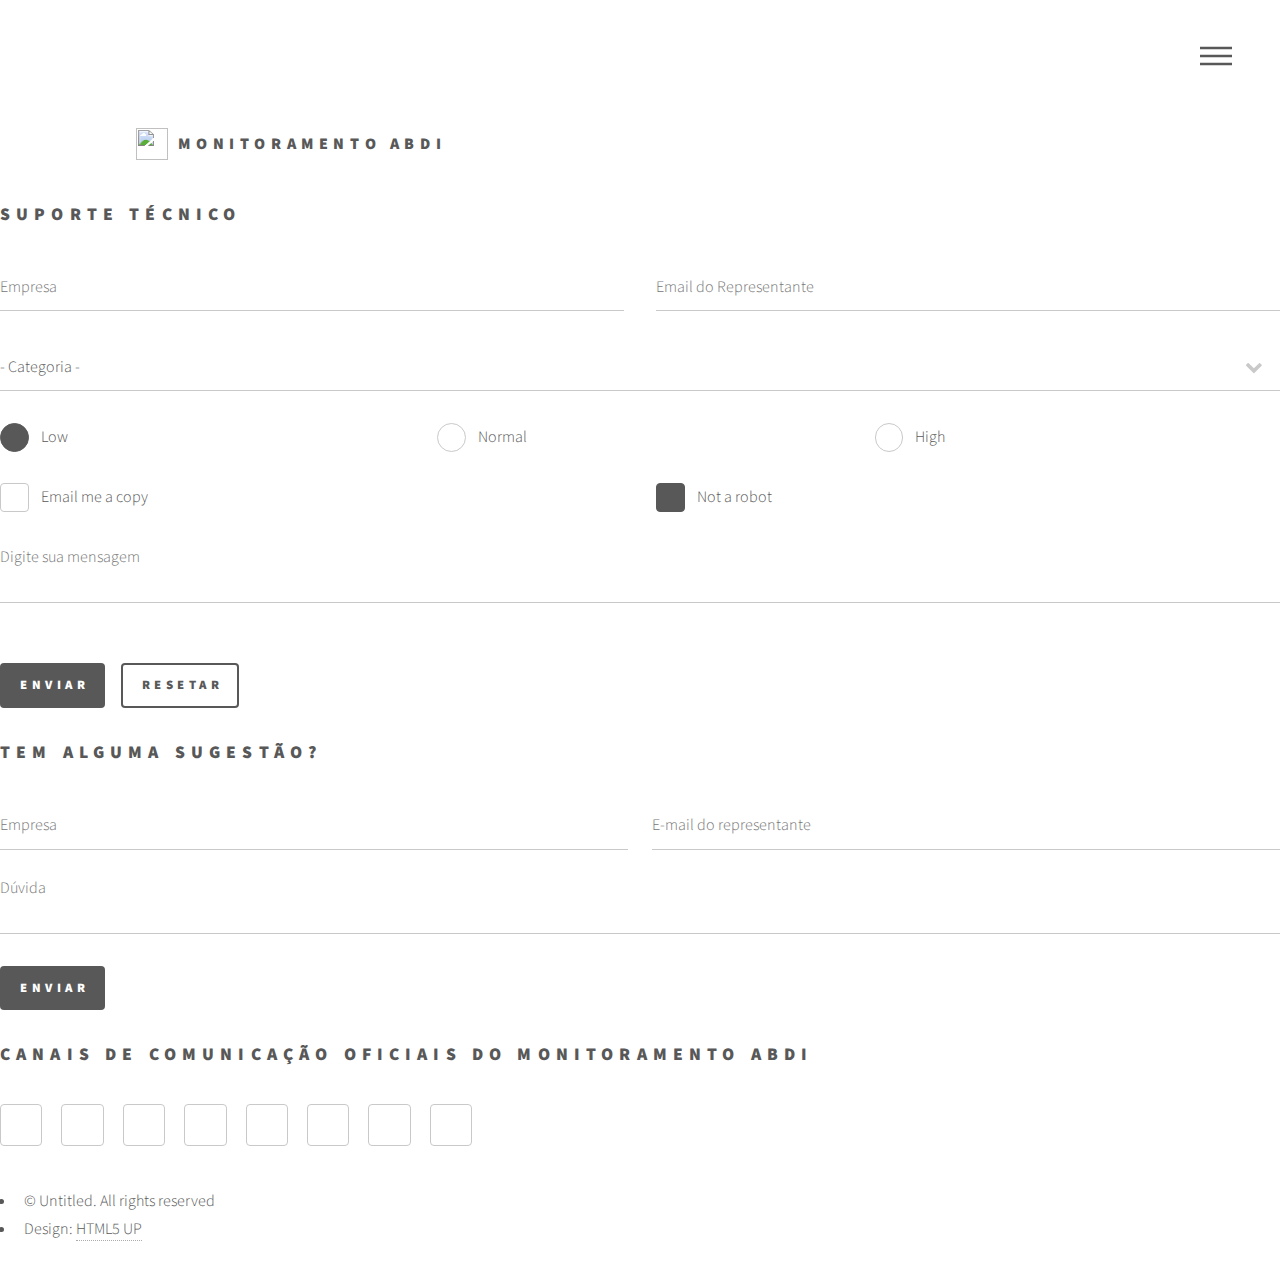
==== suporte.html @ edb5aa7f "att 5?" ====
<!DOCTYPE html>
<html lang="pt-br">

<!--
	Phantom by HTML5 UP
	html5up.net | @ajlkn
	Free for personal and commercial use under the CCA 3.0 license (html5up.net/license)
-->
<html>

<head>
    <title>BTS OI</title>
    <meta charset="utf-8" />
    <meta name="viewport" content="width=device-width, initial-scale=1, user-scalable=no" />
    <link rel="stylesheet" href="assets/css/main.css" />
    <noscript>
        <link rel="stylesheet" href="assets/css/noscript.css"/>
    </noscript>
</head>

<body class="is-preload">
    <!-- Wrapper -->
    <div id="wrapper">

        <!-- Header -->
        <header id="header">
            <div class="inner">

                <!-- Logo -->
                <a href="index.html" class="logo">
                    <span class="symbol"><img src="images\playstore.png" alt="" /></span><span
                        class="title">Monitoramento ABDI</span>
                </a>

                <!-- Nav -->
                <nav>
                    <ul>
                        <li><a href="#menu">Menu</a></li>
                    </ul>
                </nav>

            </div>
        </header>

        <!-- Menu -->
        <nav id="menu">
            <h2>Menu</h2>
            <ul>
                <li><a href="index.html">Home</a></li>
                <li><a href="generic.html">Geral</a></li>
                <li><a href="generic.html">Filtrar</a></li>
                <li><a href="suporte.html">Suporte</a></li>
                <li><a href="elements.html">Sair</a></li>
            </ul>
        </nav>

        <section>
            <h2>Suporte Técnico</h2>
            <form method="post" action="#">
                <div class="row gtr-uniform">
                    <div class="col-6 col-12-xsmall">
                        <input type="text" name="demo-name" id="demo-name" value="" placeholder="Empresa" />
                    </div>
                    <div class="col-6 col-12-xsmall">
                        <input type="email" name="demo-email" id="demo-email" value="" placeholder="Email do Representante" />
                    </div>
                    <div class="col-12">
                        <select name="demo-category" id="demo-category"> <!-- SELECIONAR AS CATEGORIAS -->
                            <option value="">- Categoria -</option>
                            <option value="1">Manufacturing</option>
                            <option value="1">Shipping</option>
                            <option value="1">Administration</option>
                            <option value="1">Human Resources</option>
                        </select>
                    </div>
                    <div class="col-4 col-12-small">
                        <input type="radio" id="demo-priority-low" name="demo-priority" checked>
                        <label for="demo-priority-low">Low</label>
                    </div>
                    <div class="col-4 col-12-small">
                        <input type="radio" id="demo-priority-normal" name="demo-priority">
                        <label for="demo-priority-normal">Normal</label>
                    </div>
                    <div class="col-4 col-12-small">
                        <input type="radio" id="demo-priority-high" name="demo-priority">
                        <label for="demo-priority-high">High</label>
                    </div>
                    <div class="col-6 col-12-small">
                        <input type="checkbox" id="demo-copy" name="demo-copy">
                        <label for="demo-copy">Email me a copy</label>
                    </div>
                    <div class="col-6 col-12-small">
                        <input type="checkbox" id="demo-human" name="demo-human" checked>
                        <label for="demo-human">Not a robot</label>
                    </div>
                    <div class="col-12">
                        <textarea name="demo-message" id="demo-message" placeholder="Digite sua mensagem" rows="6"></textarea>
                        <br>
                    </div>
                    <div class="col-12">
                        <ul class="actions">
                            <li><input type="submit" value="Enviar" class="primary" /></li>
                            <li><input type="reset" value="Resetar" /></li>
                        </ul>
                    </div>
                </div>
            </form>
        </section>

        <section>
            <h2>Tem alguma sugestão?</h2>
            <form method="post" action="#">
                <div class="fields">
                    <div class="field half">
                        <input type="text" name="name" id="name" placeholder="Empresa" />
                    </div>
                    <div class="field half">
                        <input type="email" name="email" id="email" placeholder="E-mail do representante" />
                    </div>
                    <div class="field">
                        <textarea name="message" id="message" placeholder="Dúvida"></textarea>
                    </div>
                </div>
                <ul class="actions">
                    <li><input type="submit" value="Enviar" class="primary" /></li>
                </ul>
            </form>
        </section>
        <section>
            <h2>Canais de comunicação oficiais do Monitoramento ABDI</h2>
            <ul class="icons">
                <li><a href="#" class="icon brands style2 fa-twitter"><span class="label">Twitter</span></a></li>
                <li><a href="#" class="icon brands style2 fa-facebook-f"><span class="label">Facebook</span></a></li>
                <li><a href="#" class="icon brands style2 fa-instagram"><span class="label">Instagram</span></a></li>
                <li><a href="#" class="icon brands style2 fa-dribbble"><span class="label">Dribbble</span></a></li>
                <li><a href="#" class="icon brands style2 fa-github"><span class="label">GitHub</span></a></li>
                <li><a href="#" class="icon brands style2 fa-500px"><span class="label">500px</span></a></li>
                <li><a href="#" class="icon solid style2 fa-phone"><span class="label">Phone</span></a></li>
                <li><a href="#" class="icon solid style2 fa-envelope"><span class="label">Email</span></a></li>
            </ul>
        </section>
        <ul class="copyright">
            <li>&copy; Untitled. All rights reserved</li>
            <li>Design: <a href="http://html5up.net">HTML5 UP</a></li>
        </ul>
    </div>
    </footer>

    <!-- Scripts -->
    <script src="assets/js/jquery.min.js"></script>
    <script src="assets/js/browser.min.js"></script>
    <script src="assets/js/breakpoints.min.js"></script>
    <script src="assets/js/util.js"></script>
    <script src="assets/js/main.js"></script>

</body>

</html>
---- assets/css/main.css ----
@import url(fontawesome-all.min.css);
@import url("https://fonts.googleapis.com/css?family=Source+Sans+Pro:300,700,900");

/*
	Phantom by HTML5 UP
	html5up.net | @ajlkn
	Free for personal and commercial use under the CCA 3.0 license (html5up.net/license)
*/

html, body, div, span, applet, object,
iframe, h1, h2, h3, h4, h5, h6, p, blockquote,
pre, a, abbr, acronym, address, big, cite,
code, del, dfn, em, img, ins, kbd, q, s, samp,
small, strike, strong, sub, sup, tt, var, b,
u, i, center, dl, dt, dd, ol, ul, li, fieldset,
form, label, legend, table, caption, tbody,
tfoot, thead, tr, th, td, article, aside,
canvas, details, embed, figure, figcaption,
footer, header, hgroup, menu, nav, output, ruby,
section, summary, time, mark, audio, video {
	margin: 0;
	padding: 0;
	border: 0;
	font-size: 100%;
	font: inherit;
	vertical-align: baseline;}

article, aside, details, figcaption, figure,
footer, header, hgroup, menu, nav, section {
	display: block;}

body {
	line-height: 1;
}

ol, ul {
	list-style: none;
}

blockquote, q {
	quotes: none;
}

	blockquote:before, blockquote:after, q:before, q:after {
		content: '';
		content: none;
	}

table {
	border-collapse: collapse;
	border-spacing: 0;
}

body {
	-webkit-text-size-adjust: none;
}

mark {
	background-color: transparent;
	color: inherit;
}

input::-moz-focus-inner {
	border: 0;
	padding: 0;
}

input, select, textarea {
	-moz-appearance: none;
	-webkit-appearance: none;
	-ms-appearance: none;
	appearance: none;
}

/* Basic */

	@-ms-viewport {
		width: device-width;
	}

	body {
		-ms-overflow-style: scrollbar;
	}

	@media screen and (max-width: 480px) {

		html, body {
			min-width: 320px;
		}

	}

	html {
		box-sizing: border-box;
	}

	*, *:before, *:after {
		box-sizing: inherit;
	}

	body {
		background: #ffffff;
	}

		body.is-preload *, body.is-preload *:before, body.is-preload *:after {
			-moz-animation: none !important;
			-webkit-animation: none !important;
			-ms-animation: none !important;
			animation: none !important;
			-moz-transition: none !important;
			-webkit-transition: none !important;
			-ms-transition: none !important;
			transition: none !important;
		}

/* Type */

	body, input, select, textarea {
		color: #585858;
		font-family: "Source Sans Pro", Helvetica, sans-serif;
		font-size: 16pt;
		font-weight: 300;
		line-height: 1.75;
	}

		@media screen and (max-width: 1680px) {

			body, input, select, textarea {
				font-size: 14pt;
			}

		}

		@media screen and (max-width: 1280px) {

			body, input, select, textarea {
				font-size: 12pt;
			}

		}

	a {
		-moz-transition: border-bottom-color 0.2s ease, color 0.2s ease;
		-webkit-transition: border-bottom-color 0.2s ease, color 0.2s ease;
		-ms-transition: border-bottom-color 0.2s ease, color 0.2s ease;
		transition: border-bottom-color 0.2s ease, color 0.2s ease;
		text-decoration: none;
		color: #585858;
		border-bottom: dotted 1px rgba(88, 88, 88, 0.5);
	}

		a:hover {
			border-bottom-color: transparent;
			color: #f2849e !important;
		}

	strong, b {
		font-weight: 900;
	}

	em, i {
		font-style: italic;
	}

	p {
		margin: 0 0 2em 0;
	}

	h1 {
		font-size: 2.75em;
		font-weight: 700;
		line-height: 1.3;
		margin: 0 0 1em 0;
		letter-spacing: -0.035em;
	}

		h1 a {
			color: inherit;
		}

		@media screen and (max-width: 736px) {

			h1 {
				font-size: 2em;
				margin: 0 0 1em 0;
			}

		}

		@media screen and (max-width: 360px) {

			h1 {
				font-size: 1.75em;
			}

		}

	h2, h3, h4, h5, h6 {
		font-weight: 900;
		line-height: 1.5;
		margin: 0 0 2em 0;
		text-transform: uppercase;
		letter-spacing: 0.35em;
	}

		h2 a, h3 a, h4 a, h5 a, h6 a {
			color: inherit;
		}

	h2 {
		font-size: 1.1em;
	}

	h3 {
		font-size: 1em;
	}

	h4 {
		font-size: 0.8em;
	}

	h5 {
		font-size: 0.8em;
	}

	h6 {
		font-size: 0.8em;
	}

	@media screen and (max-width: 980px) {

		h1 br, h2 br, h3 br, h4 br, h5 br, h6 br {
			display: none;
		}

	}

	@media screen and (max-width: 736px) {

		h2 {
			font-size: 1em;
		}

		h3 {
			font-size: 0.8em;
		}

	}

	sub {
		font-size: 0.8em;
		position: relative;
		top: 0.5em;
	}

	sup {
		font-size: 0.8em;
		position: relative;
		top: -0.5em;
	}

	blockquote {
		border-left: solid 4px #c9c9c9;
		font-style: italic;
		margin: 0 0 2em 0;
		padding: 0.5em 0 0.5em 2em;
	}

	code {
		background: rgba(144, 144, 144, 0.075);
		border-radius: 4px;
		border: solid 1px #c9c9c9;
		font-family: "Courier New", monospace;
		font-size: 0.9em;
		margin: 0 0.25em;
		padding: 0.25em 0.65em;
	}

	pre {
		-webkit-overflow-scrolling: touch;
		font-family: "Courier New", monospace;
		font-size: 0.9em;
		margin: 0 0 2em 0;
	}

		pre code {
			display: block;
			line-height: 1.75;
			padding: 1em 1.5em;
			overflow-x: auto;
		}

	hr {
		border: 0;
		border-bottom: solid 1px #c9c9c9;
		margin: 2em 0;
	}

		hr.major {
			margin: 3em 0;
		}

	.align-left {
		text-align: left;
	}

	.align-center {
		text-align: center;
	}

	.align-right {
		text-align: right;
	}

/* Row */

	.row {
		display: flex;
		flex-wrap: wrap;
		box-sizing: border-box;
		align-items: stretch;
	}

		.row > * {
			box-sizing: border-box;
		}

		.row.gtr-uniform > * > :last-child {
			margin-bottom: 0;
		}

		.row.aln-left {
			justify-content: flex-start;
		}

		.row.aln-center {
			justify-content: center;
		}

		.row.aln-right {
			justify-content: flex-end;
		}

		.row.aln-top {
			align-items: flex-start;
		}

		.row.aln-middle {
			align-items: center;
		}

		.row.aln-bottom {
			align-items: flex-end;
		}

		.row > .imp {
			order: -1;
		}

		.row > .col-1 {
			width: 8.33333%;
		}

		.row > .off-1 {
			margin-left: 8.33333%;
		}

		.row > .col-2 {
			width: 16.66667%;
		}

		.row > .off-2 {
			margin-left: 16.66667%;
		}

		.row > .col-3 {
			width: 25%;
		}

		.row > .off-3 {
			margin-left: 25%;
		}

		.row > .col-4 {
			width: 33.33333%;
		}

		.row > .off-4 {
			margin-left: 33.33333%;
		}

		.row > .col-5 {
			width: 41.66667%;
		}

		.row > .off-5 {
			margin-left: 41.66667%;
		}

		.row > .col-6 {
			width: 50%;
		}

		.row > .off-6 {
			margin-left: 50%;
		}

		.row > .col-7 {
			width: 58.33333%;
		}

		.row > .off-7 {
			margin-left: 58.33333%;
		}

		.row > .col-8 {
			width: 66.66667%;
		}

		.row > .off-8 {
			margin-left: 66.66667%;
		}

		.row > .col-9 {
			width: 75%;
		}

		.row > .off-9 {
			margin-left: 75%;
		}

		.row > .col-10 {
			width: 83.33333%;
		}

		.row > .off-10 {
			margin-left: 83.33333%;
		}

		.row > .col-11 {
			width: 91.66667%;
		}

		.row > .off-11 {
			margin-left: 91.66667%;
		}

		.row > .col-12 {
			width: 100%;
		}

		.row > .off-12 {
			margin-left: 100%;
		}

		.row.gtr-0 {
			margin-top: 0;
			margin-left: 0em;
		}

			.row.gtr-0 > * {
				padding: 0 0 0 0em;
			}

			.row.gtr-0.gtr-uniform {
				margin-top: 0em;
			}

				.row.gtr-0.gtr-uniform > * {
					padding-top: 0em;
				}

		.row.gtr-25 {
			margin-top: 0;
			margin-left: -0.5em;
		}

			.row.gtr-25 > * {
				padding: 0 0 0 0.5em;
			}

			.row.gtr-25.gtr-uniform {
				margin-top: -0.5em;
			}

				.row.gtr-25.gtr-uniform > * {
					padding-top: 0.5em;
				}

		.row.gtr-50 {
			margin-top: 0;
			margin-left: -1em;
		}

			.row.gtr-50 > * {
				padding: 0 0 0 1em;
			}

			.row.gtr-50.gtr-uniform {
				margin-top: -1em;
			}

				.row.gtr-50.gtr-uniform > * {
					padding-top: 1em;
				}

		.row {
			margin-top: 0;
			margin-left: -2em;
		}

			.row > * {
				padding: 0 0 0 2em;
			}

			.row.gtr-uniform {
				margin-top: -2em;
			}

				.row.gtr-uniform > * {
					padding-top: 2em;
				}

		.row.gtr-150 {
			margin-top: 0;
			margin-left: -3em;
		}

			.row.gtr-150 > * {
				padding: 0 0 0 3em;
			}

			.row.gtr-150.gtr-uniform {
				margin-top: -3em;
			}

				.row.gtr-150.gtr-uniform > * {
					padding-top: 3em;
				}

		.row.gtr-200 {
			margin-top: 0;
			margin-left: -4em;
		}

			.row.gtr-200 > * {
				padding: 0 0 0 4em;
			}

			.row.gtr-200.gtr-uniform {
				margin-top: -4em;
			}

				.row.gtr-200.gtr-uniform > * {
					padding-top: 4em;
				}

		@media screen and (max-width: 1680px) {

			.row {
				display: flex;
				flex-wrap: wrap;
				box-sizing: border-box;
				align-items: stretch;
			}

				.row > * {
					box-sizing: border-box;
				}

				.row.gtr-uniform > * > :last-child {
					margin-bottom: 0;
				}

				.row.aln-left {
					justify-content: flex-start;
				}

				.row.aln-center {
					justify-content: center;
				}

				.row.aln-right {
					justify-content: flex-end;
				}

				.row.aln-top {
					align-items: flex-start;
				}

				.row.aln-middle {
					align-items: center;
				}

				.row.aln-bottom {
					align-items: flex-end;
				}

				.row > .imp-xlarge {
					order: -1;
				}

				.row > .col-1-xlarge {
					width: 8.33333%;
				}

				.row > .off-1-xlarge {
					margin-left: 8.33333%;
				}

				.row > .col-2-xlarge {
					width: 16.66667%;
				}

				.row > .off-2-xlarge {
					margin-left: 16.66667%;
				}

				.row > .col-3-xlarge {
					width: 25%;
				}

				.row > .off-3-xlarge {
					margin-left: 25%;
				}

				.row > .col-4-xlarge {
					width: 33.33333%;
				}

				.row > .off-4-xlarge {
					margin-left: 33.33333%;
				}

				.row > .col-5-xlarge {
					width: 41.66667%;
				}

				.row > .off-5-xlarge {
					margin-left: 41.66667%;
				}

				.row > .col-6-xlarge {
					width: 50%;
				}

				.row > .off-6-xlarge {
					margin-left: 50%;
				}

				.row > .col-7-xlarge {
					width: 58.33333%;
				}

				.row > .off-7-xlarge {
					margin-left: 58.33333%;
				}

				.row > .col-8-xlarge {
					width: 66.66667%;
				}

				.row > .off-8-xlarge {
					margin-left: 66.66667%;
				}

				.row > .col-9-xlarge {
					width: 75%;
				}

				.row > .off-9-xlarge {
					margin-left: 75%;
				}

				.row > .col-10-xlarge {
					width: 83.33333%;
				}

				.row > .off-10-xlarge {
					margin-left: 83.33333%;
				}

				.row > .col-11-xlarge {
					width: 91.66667%;
				}

				.row > .off-11-xlarge {
					margin-left: 91.66667%;
				}

				.row > .col-12-xlarge {
					width: 100%;
				}

				.row > .off-12-xlarge {
					margin-left: 100%;
				}

				.row.gtr-0 {
					margin-top: 0;
					margin-left: 0em;
				}

					.row.gtr-0 > * {
						padding: 0 0 0 0em;
					}

					.row.gtr-0.gtr-uniform {
						margin-top: 0em;
					}

						.row.gtr-0.gtr-uniform > * {
							padding-top: 0em;
						}

				.row.gtr-25 {
					margin-top: 0;
					margin-left: -0.5em;
				}

					.row.gtr-25 > * {
						padding: 0 0 0 0.5em;
					}

					.row.gtr-25.gtr-uniform {
						margin-top: -0.5em;
					}

						.row.gtr-25.gtr-uniform > * {
							padding-top: 0.5em;
						}

				.row.gtr-50 {
					margin-top: 0;
					margin-left: -1em;
				}

					.row.gtr-50 > * {
						padding: 0 0 0 1em;
					}

					.row.gtr-50.gtr-uniform {
						margin-top: -1em;
					}

						.row.gtr-50.gtr-uniform > * {
							padding-top: 1em;
						}

				.row {
					margin-top: 0;
					margin-left: -2em;
				}

					.row > * {
						padding: 0 0 0 2em;
					}

					.row.gtr-uniform {
						margin-top: -2em;
					}

						.row.gtr-uniform > * {
							padding-top: 2em;
						}

				.row.gtr-150 {
					margin-top: 0;
					margin-left: -3em;
				}

					.row.gtr-150 > * {
						padding: 0 0 0 3em;
					}

					.row.gtr-150.gtr-uniform {
						margin-top: -3em;
					}

						.row.gtr-150.gtr-uniform > * {
							padding-top: 3em;
						}

				.row.gtr-200 {
					margin-top: 0;
					margin-left: -4em;
				}

					.row.gtr-200 > * {
						padding: 0 0 0 4em;
					}

					.row.gtr-200.gtr-uniform {
						margin-top: -4em;
					}

						.row.gtr-200.gtr-uniform > * {
							padding-top: 4em;
						}

		}

		@media screen and (max-width: 1280px) {

			.row {
				display: flex;
				flex-wrap: wrap;
				box-sizing: border-box;
				align-items: stretch;
			}

				.row > * {
					box-sizing: border-box;
				}

				.row.gtr-uniform > * > :last-child {
					margin-bottom: 0;
				}

				.row.aln-left {
					justify-content: flex-start;
				}

				.row.aln-center {
					justify-content: center;
				}

				.row.aln-right {
					justify-content: flex-end;
				}

				.row.aln-top {
					align-items: flex-start;
				}

				.row.aln-middle {
					align-items: center;
				}

				.row.aln-bottom {
					align-items: flex-end;
				}

				.row > .imp-large {
					order: -1;
				}

				.row > .col-1-large {
					width: 8.33333%;
				}

				.row > .off-1-large {
					margin-left: 8.33333%;
				}

				.row > .col-2-large {
					width: 16.66667%;
				}

				.row > .off-2-large {
					margin-left: 16.66667%;
				}

				.row > .col-3-large {
					width: 25%;
				}

				.row > .off-3-large {
					margin-left: 25%;
				}

				.row > .col-4-large {
					width: 33.33333%;
				}

				.row > .off-4-large {
					margin-left: 33.33333%;
				}

				.row > .col-5-large {
					width: 41.66667%;
				}

				.row > .off-5-large {
					margin-left: 41.66667%;
				}

				.row > .col-6-large {
					width: 50%;
				}

				.row > .off-6-large {
					margin-left: 50%;
				}

				.row > .col-7-large {
					width: 58.33333%;
				}

				.row > .off-7-large {
					margin-left: 58.33333%;
				}

				.row > .col-8-large {
					width: 66.66667%;
				}

				.row > .off-8-large {
					margin-left: 66.66667%;
				}

				.row > .col-9-large {
					width: 75%;
				}

				.row > .off-9-large {
					margin-left: 75%;
				}

				.row > .col-10-large {
					width: 83.33333%;
				}

				.row > .off-10-large {
					margin-left: 83.33333%;
				}

				.row > .col-11-large {
					width: 91.66667%;
				}

				.row > .off-11-large {
					margin-left: 91.66667%;
				}

				.row > .col-12-large {
					width: 100%;
				}

				.row > .off-12-large {
					margin-left: 100%;
				}

				.row.gtr-0 {
					margin-top: 0;
					margin-left: 0em;
				}

					.row.gtr-0 > * {
						padding: 0 0 0 0em;
					}

					.row.gtr-0.gtr-uniform {
						margin-top: 0em;
					}

						.row.gtr-0.gtr-uniform > * {
							padding-top: 0em;
						}

				.row.gtr-25 {
					margin-top: 0;
					margin-left: -0.5em;
				}

					.row.gtr-25 > * {
						padding: 0 0 0 0.5em;
					}

					.row.gtr-25.gtr-uniform {
						margin-top: -0.5em;
					}

						.row.gtr-25.gtr-uniform > * {
							padding-top: 0.5em;
						}

				.row.gtr-50 {
					margin-top: 0;
					margin-left: -1em;
				}

					.row.gtr-50 > * {
						padding: 0 0 0 1em;
					}

					.row.gtr-50.gtr-uniform {
						margin-top: -1em;
					}

						.row.gtr-50.gtr-uniform > * {
							padding-top: 1em;
						}

				.row {
					margin-top: 0;
					margin-left: -2em;
				}

					.row > * {
						padding: 0 0 0 2em;
					}

					.row.gtr-uniform {
						margin-top: -2em;
					}

						.row.gtr-uniform > * {
							padding-top: 2em;
						}

				.row.gtr-150 {
					margin-top: 0;
					margin-left: -3em;
				}

					.row.gtr-150 > * {
						padding: 0 0 0 3em;
					}

					.row.gtr-150.gtr-uniform {
						margin-top: -3em;
					}

						.row.gtr-150.gtr-uniform > * {
							padding-top: 3em;
						}

				.row.gtr-200 {
					margin-top: 0;
					margin-left: -4em;
				}

					.row.gtr-200 > * {
						padding: 0 0 0 4em;
					}

					.row.gtr-200.gtr-uniform {
						margin-top: -4em;
					}

						.row.gtr-200.gtr-uniform > * {
							padding-top: 4em;
						}

		}

		@media screen and (max-width: 980px) {

			.row {
				display: flex;
				flex-wrap: wrap;
				box-sizing: border-box;
				align-items: stretch;
			}

				.row > * {
					box-sizing: border-box;
				}

				.row.gtr-uniform > * > :last-child {
					margin-bottom: 0;
				}

				.row.aln-left {
					justify-content: flex-start;
				}

				.row.aln-center {
					justify-content: center;
				}

				.row.aln-right {
					justify-content: flex-end;
				}

				.row.aln-top {
					align-items: flex-start;
				}

				.row.aln-middle {
					align-items: center;
				}

				.row.aln-bottom {
					align-items: flex-end;
				}

				.row > .imp-medium {
					order: -1;
				}

				.row > .col-1-medium {
					width: 8.33333%;
				}

				.row > .off-1-medium {
					margin-left: 8.33333%;
				}

				.row > .col-2-medium {
					width: 16.66667%;
				}

				.row > .off-2-medium {
					margin-left: 16.66667%;
				}

				.row > .col-3-medium {
					width: 25%;
				}

				.row > .off-3-medium {
					margin-left: 25%;
				}

				.row > .col-4-medium {
					width: 33.33333%;
				}

				.row > .off-4-medium {
					margin-left: 33.33333%;
				}

				.row > .col-5-medium {
					width: 41.66667%;
				}

				.row > .off-5-medium {
					margin-left: 41.66667%;
				}

				.row > .col-6-medium {
					width: 50%;
				}

				.row > .off-6-medium {
					margin-left: 50%;
				}

				.row > .col-7-medium {
					width: 58.33333%;
				}

				.row > .off-7-medium {
					margin-left: 58.33333%;
				}

				.row > .col-8-medium {
					width: 66.66667%;
				}

				.row > .off-8-medium {
					margin-left: 66.66667%;
				}

				.row > .col-9-medium {
					width: 75%;
				}

				.row > .off-9-medium {
					margin-left: 75%;
				}

				.row > .col-10-medium {
					width: 83.33333%;
				}

				.row > .off-10-medium {
					margin-left: 83.33333%;
				}

				.row > .col-11-medium {
					width: 91.66667%;
				}

				.row > .off-11-medium {
					margin-left: 91.66667%;
				}

				.row > .col-12-medium {
					width: 100%;
				}

				.row > .off-12-medium {
					margin-left: 100%;
				}

				.row.gtr-0 {
					margin-top: 0;
					margin-left: 0em;
				}

					.row.gtr-0 > * {
						padding: 0 0 0 0em;
					}

					.row.gtr-0.gtr-uniform {
						margin-top: 0em;
					}

						.row.gtr-0.gtr-uniform > * {
							padding-top: 0em;
						}

				.row.gtr-25 {
					margin-top: 0;
					margin-left: -0.375em;
				}

					.row.gtr-25 > * {
						padding: 0 0 0 0.375em;
					}

					.row.gtr-25.gtr-uniform {
						margin-top: -0.375em;
					}

						.row.gtr-25.gtr-uniform > * {
							padding-top: 0.375em;
						}

				.row.gtr-50 {
					margin-top: 0;
					margin-left: -0.75em;
				}

					.row.gtr-50 > * {
						padding: 0 0 0 0.75em;
					}

					.row.gtr-50.gtr-uniform {
						margin-top: -0.75em;
					}

						.row.gtr-50.gtr-uniform > * {
							padding-top: 0.75em;
						}

				.row {
					margin-top: 0;
					margin-left: -1.5em;
				}

					.row > * {
						padding: 0 0 0 1.5em;
					}

					.row.gtr-uniform {
						margin-top: -1.5em;
					}

						.row.gtr-uniform > * {
							padding-top: 1.5em;
						}

				.row.gtr-150 {
					margin-top: 0;
					margin-left: -2.25em;
				}

					.row.gtr-150 > * {
						padding: 0 0 0 2.25em;
					}

					.row.gtr-150.gtr-uniform {
						margin-top: -2.25em;
					}

						.row.gtr-150.gtr-uniform > * {
							padding-top: 2.25em;
						}

				.row.gtr-200 {
					margin-top: 0;
					margin-left: -3em;
				}

					.row.gtr-200 > * {
						padding: 0 0 0 3em;
					}

					.row.gtr-200.gtr-uniform {
						margin-top: -3em;
					}

						.row.gtr-200.gtr-uniform > * {
							padding-top: 3em;
						}

		}

		@media screen and (max-width: 736px) {

			.row {
				display: flex;
				flex-wrap: wrap;
				box-sizing: border-box;
				align-items: stretch;
			}

				.row > * {
					box-sizing: border-box;
				}

				.row.gtr-uniform > * > :last-child {
					margin-bottom: 0;
				}

				.row.aln-left {
					justify-content: flex-start;
				}

				.row.aln-center {
					justify-content: center;
				}

				.row.aln-right {
					justify-content: flex-end;
				}

				.row.aln-top {
					align-items: flex-start;
				}

				.row.aln-middle {
					align-items: center;
				}

				.row.aln-bottom {
					align-items: flex-end;
				}

				.row > .imp-small {
					order: -1;
				}

				.row > .col-1-small {
					width: 8.33333%;
				}

				.row > .off-1-small {
					margin-left: 8.33333%;
				}

				.row > .col-2-small {
					width: 16.66667%;
				}

				.row > .off-2-small {
					margin-left: 16.66667%;
				}

				.row > .col-3-small {
					width: 25%;
				}

				.row > .off-3-small {
					margin-left: 25%;
				}

				.row > .col-4-small {
					width: 33.33333%;
				}

				.row > .off-4-small {
					margin-left: 33.33333%;
				}

				.row > .col-5-small {
					width: 41.66667%;
				}

				.row > .off-5-small {
					margin-left: 41.66667%;
				}

				.row > .col-6-small {
					width: 50%;
				}

				.row > .off-6-small {
					margin-left: 50%;
				}

				.row > .col-7-small {
					width: 58.33333%;
				}

				.row > .off-7-small {
					margin-left: 58.33333%;
				}

				.row > .col-8-small {
					width: 66.66667%;
				}

				.row > .off-8-small {
					margin-left: 66.66667%;
				}

				.row > .col-9-small {
					width: 75%;
				}

				.row > .off-9-small {
					margin-left: 75%;
				}

				.row > .col-10-small {
					width: 83.33333%;
				}

				.row > .off-10-small {
					margin-left: 83.33333%;
				}

				.row > .col-11-small {
					width: 91.66667%;
				}

				.row > .off-11-small {
					margin-left: 91.66667%;
				}

				.row > .col-12-small {
					width: 100%;
				}

				.row > .off-12-small {
					margin-left: 100%;
				}

				.row.gtr-0 {
					margin-top: 0;
					margin-left: 0em;
				}

					.row.gtr-0 > * {
						padding: 0 0 0 0em;
					}

					.row.gtr-0.gtr-uniform {
						margin-top: 0em;
					}

						.row.gtr-0.gtr-uniform > * {
							padding-top: 0em;
						}

				.row.gtr-25 {
					margin-top: 0;
					margin-left: -0.25em;
				}

					.row.gtr-25 > * {
						padding: 0 0 0 0.25em;
					}

					.row.gtr-25.gtr-uniform {
						margin-top: -0.25em;
					}

						.row.gtr-25.gtr-uniform > * {
							padding-top: 0.25em;
						}

				.row.gtr-50 {
					margin-top: 0;
					margin-left: -0.5em;
				}

					.row.gtr-50 > * {
						padding: 0 0 0 0.5em;
					}

					.row.gtr-50.gtr-uniform {
						margin-top: -0.5em;
					}

						.row.gtr-50.gtr-uniform > * {
							padding-top: 0.5em;
						}

				.row {
					margin-top: 0;
					margin-left: -1em;
				}

					.row > * {
						padding: 0 0 0 1em;
					}

					.row.gtr-uniform {
						margin-top: -1em;
					}

						.row.gtr-uniform > * {
							padding-top: 1em;
						}

				.row.gtr-150 {
					margin-top: 0;
					margin-left: -1.5em;
				}

					.row.gtr-150 > * {
						padding: 0 0 0 1.5em;
					}

					.row.gtr-150.gtr-uniform {
						margin-top: -1.5em;
					}

						.row.gtr-150.gtr-uniform > * {
							padding-top: 1.5em;
						}

				.row.gtr-200 {
					margin-top: 0;
					margin-left: -2em;
				}

					.row.gtr-200 > * {
						padding: 0 0 0 2em;
					}

					.row.gtr-200.gtr-uniform {
						margin-top: -2em;
					}

						.row.gtr-200.gtr-uniform > * {
							padding-top: 2em;
						}

		}

		@media screen and (max-width: 480px) {

			.row {
				display: flex;
				flex-wrap: wrap;
				box-sizing: border-box;
				align-items: stretch;
			}

				.row > * {
					box-sizing: border-box;
				}

				.row.gtr-uniform > * > :last-child {
					margin-bottom: 0;
				}

				.row.aln-left {
					justify-content: flex-start;
				}

				.row.aln-center {
					justify-content: center;
				}

				.row.aln-right {
					justify-content: flex-end;
				}

				.row.aln-top {
					align-items: flex-start;
				}

				.row.aln-middle {
					align-items: center;
				}

				.row.aln-bottom {
					align-items: flex-end;
				}

				.row > .imp-xsmall {
					order: -1;
				}

				.row > .col-1-xsmall {
					width: 8.33333%;
				}

				.row > .off-1-xsmall {
					margin-left: 8.33333%;
				}

				.row > .col-2-xsmall {
					width: 16.66667%;
				}

				.row > .off-2-xsmall {
					margin-left: 16.66667%;
				}

				.row > .col-3-xsmall {
					width: 25%;
				}

				.row > .off-3-xsmall {
					margin-left: 25%;
				}

				.row > .col-4-xsmall {
					width: 33.33333%;
				}

				.row > .off-4-xsmall {
					margin-left: 33.33333%;
				}

				.row > .col-5-xsmall {
					width: 41.66667%;
				}

				.row > .off-5-xsmall {
					margin-left: 41.66667%;
				}

				.row > .col-6-xsmall {
					width: 50%;
				}

				.row > .off-6-xsmall {
					margin-left: 50%;
				}

				.row > .col-7-xsmall {
					width: 58.33333%;
				}

				.row > .off-7-xsmall {
					margin-left: 58.33333%;
				}

				.row > .col-8-xsmall {
					width: 66.66667%;
				}

				.row > .off-8-xsmall {
					margin-left: 66.66667%;
				}

				.row > .col-9-xsmall {
					width: 75%;
				}

				.row > .off-9-xsmall {
					margin-left: 75%;
				}

				.row > .col-10-xsmall {
					width: 83.33333%;
				}

				.row > .off-10-xsmall {
					margin-left: 83.33333%;
				}

				.row > .col-11-xsmall {
					width: 91.66667%;
				}

				.row > .off-11-xsmall {
					margin-left: 91.66667%;
				}

				.row > .col-12-xsmall {
					width: 100%;
				}

				.row > .off-12-xsmall {
					margin-left: 100%;
				}

				.row.gtr-0 {
					margin-top: 0;
					margin-left: 0em;
				}

					.row.gtr-0 > * {
						padding: 0 0 0 0em;
					}

					.row.gtr-0.gtr-uniform {
						margin-top: 0em;
					}

						.row.gtr-0.gtr-uniform > * {
							padding-top: 0em;
						}

				.row.gtr-25 {
					margin-top: 0;
					margin-left: -0.25em;
				}

					.row.gtr-25 > * {
						padding: 0 0 0 0.25em;
					}

					.row.gtr-25.gtr-uniform {
						margin-top: -0.25em;
					}

						.row.gtr-25.gtr-uniform > * {
							padding-top: 0.25em;
						}

				.row.gtr-50 {
					margin-top: 0;
					margin-left: -0.5em;
				}

					.row.gtr-50 > * {
						padding: 0 0 0 0.5em;
					}

					.row.gtr-50.gtr-uniform {
						margin-top: -0.5em;
					}

						.row.gtr-50.gtr-uniform > * {
							padding-top: 0.5em;
						}

				.row {
					margin-top: 0;
					margin-left: -1em;
				}

					.row > * {
						padding: 0 0 0 1em;
					}

					.row.gtr-uniform {
						margin-top: -1em;
					}

						.row.gtr-uniform > * {
							padding-top: 1em;
						}

				.row.gtr-150 {
					margin-top: 0;
					margin-left: -1.5em;
				}

					.row.gtr-150 > * {
						padding: 0 0 0 1.5em;
					}

					.row.gtr-150.gtr-uniform {
						margin-top: -1.5em;
					}

						.row.gtr-150.gtr-uniform > * {
							padding-top: 1.5em;
						}

				.row.gtr-200 {
					margin-top: 0;
					margin-left: -2em;
				}

					.row.gtr-200 > * {
						padding: 0 0 0 2em;
					}

					.row.gtr-200.gtr-uniform {
						margin-top: -2em;
					}

						.row.gtr-200.gtr-uniform > * {
							padding-top: 2em;
						}

		}

/* Section/Article */

	section.special, article.special {
		text-align: center;
	}

	header p {
		margin-top: -1em;
	}

	@media screen and (max-width: 736px) {

		header p {
			margin-top: 0;
		}

	}

/* Icon */

	.icon {
		text-decoration: none;
		border-bottom: none;
		position: relative;
	}

		.icon:before {
			-moz-osx-font-smoothing: grayscale;
			-webkit-font-smoothing: antialiased;
			display: inline-block;
			font-style: normal;
			font-variant: normal;
			text-rendering: auto;
			line-height: 1;
			text-transform: none !important;
			font-family: 'Font Awesome 5 Free';
			font-weight: 400;
		}

		.icon > .label {
			display: none;
		}

		.icon:before {
			line-height: inherit;
		}

		.icon.solid:before {
			font-weight: 900;
		}

		.icon.brands:before {
			font-family: 'Font Awesome 5 Brands';
		}

		.icon.style2 {
			-moz-transition: background-color 0.2s ease-in-out, color 0.2s ease-in-out, border-color 0.2s ease-in-out;
			-webkit-transition: background-color 0.2s ease-in-out, color 0.2s ease-in-out, border-color 0.2s ease-in-out;
			-ms-transition: background-color 0.2s ease-in-out, color 0.2s ease-in-out, border-color 0.2s ease-in-out;
			transition: background-color 0.2s ease-in-out, color 0.2s ease-in-out, border-color 0.2s ease-in-out;
			background-color: transparent;
			border: solid 1px #c9c9c9;
			border-radius: 4px;
			width: 2.65em;
			height: 2.65em;
			display: inline-block;
			text-align: center;
			line-height: 2.65em;
			color: inherit;
		}

			.icon.style2:before {
				font-size: 1.1em;
			}

			.icon.style2:hover {
				color: #f2849e;
				border-color: #f2849e;
			}

			.icon.style2:active {
				background-color: rgba(242, 132, 158, 0.1);
			}

/* List */

	ol {
		list-style: decimal;
		margin: 0 0 2em 0;
		padding-left: 1.25em;
	}

		ol li {
			padding-left: 0.25em;
		}

	ul {
		list-style: disc;
		margin: 0 0 2em 0;
		padding-left: 1em;
	}

		ul li {
			padding-left: 0.5em;
		}

		ul.alt {
			list-style: none;
			padding-left: 0;
		}

			ul.alt li {
				border-top: solid 1px #c9c9c9;
				padding: 0.5em 0;
			}

				ul.alt li:first-child {
					border-top: 0;
					padding-top: 0;
				}

	dl {
		margin: 0 0 2em 0;
	}

		dl dt {
			display: block;
			font-weight: 900;
			margin: 0 0 1em 0;
		}

		dl dd {
			margin-left: 2em;
		}

/* Actions */

	ul.actions {
		display: -moz-flex;
		display: -webkit-flex;
		display: -ms-flex;
		display: flex;
		cursor: default;
		list-style: none;
		margin-left: -1em;
		padding-left: 0;
	}

		ul.actions li {
			padding: 0 0 0 1em;
			vertical-align: middle;
		}

		ul.actions.special {
			-moz-justify-content: center;
			-webkit-justify-content: center;
			-ms-justify-content: center;
			justify-content: center;
			width: 100%;
			margin-left: 0;
		}

			ul.actions.special li:first-child {
				padding-left: 0;
			}

		ul.actions.stacked {
			-moz-flex-direction: column;
			-webkit-flex-direction: column;
			-ms-flex-direction: column;
			flex-direction: column;
			margin-left: 0;
		}

			ul.actions.stacked li {
				padding: 1.3em 0 0 0;
			}

				ul.actions.stacked li:first-child {
					padding-top: 0;
				}

		ul.actions.fit {
			width: calc(100% + 1em);
		}

			ul.actions.fit li {
				-moz-flex-grow: 1;
				-webkit-flex-grow: 1;
				-ms-flex-grow: 1;
				flex-grow: 1;
				-moz-flex-shrink: 1;
				-webkit-flex-shrink: 1;
				-ms-flex-shrink: 1;
				flex-shrink: 1;
				width: 100%;
			}

				ul.actions.fit li > * {
					width: 100%;
				}

			ul.actions.fit.stacked {
				width: 100%;
			}

		@media screen and (max-width: 480px) {

			ul.actions:not(.fixed) {
				-moz-flex-direction: column;
				-webkit-flex-direction: column;
				-ms-flex-direction: column;
				flex-direction: column;
				margin-left: 0;
				width: 100% !important;
			}

				ul.actions:not(.fixed) li {
					-moz-flex-grow: 1;
					-webkit-flex-grow: 1;
					-ms-flex-grow: 1;
					flex-grow: 1;
					-moz-flex-shrink: 1;
					-webkit-flex-shrink: 1;
					-ms-flex-shrink: 1;
					flex-shrink: 1;
					padding: 1em 0 0 0;
					text-align: center;
					width: 100%;
				}

					ul.actions:not(.fixed) li > * {
						width: 100%;
					}

					ul.actions:not(.fixed) li:first-child {
						padding-top: 0;
					}

					ul.actions:not(.fixed) li input[type="submit"],
					ul.actions:not(.fixed) li input[type="reset"],
					ul.actions:not(.fixed) li input[type="button"],
					ul.actions:not(.fixed) li button,
					ul.actions:not(.fixed) li .button {
						width: 100%;
					}

						ul.actions:not(.fixed) li input[type="submit"].icon:before,
						ul.actions:not(.fixed) li input[type="reset"].icon:before,
						ul.actions:not(.fixed) li input[type="button"].icon:before,
						ul.actions:not(.fixed) li button.icon:before,
						ul.actions:not(.fixed) li .button.icon:before {
							margin-left: -0.5rem;
						}

		}

/* Icons */

	ul.icons {
		cursor: default;
		list-style: none;
		padding-left: 0;
		margin: -1em 0 2em -1em;
	}

		ul.icons li {
			display: inline-block;
			padding: 1em 0 0 1em;
		}

/* Form */

	form {
		margin: 0 0 2em 0;
		overflow-x: hidden;
	}

		form > :last-child {
			margin-bottom: 0;
		}

		form > .fields {
			display: -moz-flex;
			display: -webkit-flex;
			display: -ms-flex;
			display: flex;
			-moz-flex-wrap: wrap;
			-webkit-flex-wrap: wrap;
			-ms-flex-wrap: wrap;
			flex-wrap: wrap;
			width: calc(100% + 3em);
			margin: -1.5em 0 2em -1.5em;
		}

			form > .fields > .field {
				-moz-flex-grow: 0;
				-webkit-flex-grow: 0;
				-ms-flex-grow: 0;
				flex-grow: 0;
				-moz-flex-shrink: 0;
				-webkit-flex-shrink: 0;
				-ms-flex-shrink: 0;
				flex-shrink: 0;
				padding: 1.5em 0 0 1.5em;
				width: calc(100% - 1.5em);
			}

				form > .fields > .field.half {
					width: calc(50% - 0.75em);
				}

				form > .fields > .field.third {
					width: calc(100%/3 - 0.5em);
				}

				form > .fields > .field.quarter {
					width: calc(25% - 0.375em);
				}

		@media screen and (max-width: 480px) {

			form > .fields {
				width: calc(100% + 3em);
				margin: -1.5em 0 2em -1.5em;
			}

				form > .fields > .field {
					padding: 1.5em 0 0 1.5em;
					width: calc(100% - 1.5em);
				}

					form > .fields > .field.half {
						width: calc(100% - 1.5em);
					}

					form > .fields > .field.third {
						width: calc(100% - 1.5em);
					}

					form > .fields > .field.quarter {
						width: calc(100% - 1.5em);
					}

		}

	label {
		display: block;
		font-size: 0.9em;
		font-weight: 900;
		margin: 0 0 1em 0;
	}

	input[type="text"],
	input[type="password"],
	input[type="email"],
	input[type="tel"],
	select,
	textarea {
		-moz-appearance: none;
		-webkit-appearance: none;
		-ms-appearance: none;
		appearance: none;
		background-color: transparent;
		border: none;
		border-radius: 0;
		border-bottom: solid 1px #c9c9c9;
		color: inherit;
		display: block;
		outline: 0;
		padding: 0;
		text-decoration: none;
		width: 100%;
	}

		input[type="text"]:invalid,
		input[type="password"]:invalid,
		input[type="email"]:invalid,
		input[type="tel"]:invalid,
		select:invalid,
		textarea:invalid {
			box-shadow: none;
		}

		input[type="text"]:focus,
		input[type="password"]:focus,
		input[type="email"]:focus,
		input[type="tel"]:focus,
		select:focus,
		textarea:focus {
			border-bottom-color: #f2849e;
			box-shadow: inset 0 -1px 0 0 #f2849e;
		}

	select {
		background-image: url("data:image/svg+xml;charset=utf8,%3Csvg xmlns='http://www.w3.org/2000/svg' width='40' height='40' preserveAspectRatio='none' viewBox='0 0 40 40'%3E%3Cpath d='M9.4,12.3l10.4,10.4l10.4-10.4c0.2-0.2,0.5-0.4,0.9-0.4c0.3,0,0.6,0.1,0.9,0.4l3.3,3.3c0.2,0.2,0.4,0.5,0.4,0.9 c0,0.4-0.1,0.6-0.4,0.9L20.7,31.9c-0.2,0.2-0.5,0.4-0.9,0.4c-0.3,0-0.6-0.1-0.9-0.4L4.3,17.3c-0.2-0.2-0.4-0.5-0.4-0.9 c0-0.4,0.1-0.6,0.4-0.9l3.3-3.3c0.2-0.2,0.5-0.4,0.9-0.4S9.1,12.1,9.4,12.3z' fill='%23c9c9c9' /%3E%3C/svg%3E");
		background-size: 1.25rem;
		background-repeat: no-repeat;
		background-position: calc(100% - 1rem) center;
		height: 3em;
		padding-right: 3em;
		text-overflow: ellipsis;
	}

		select option {
			background: #ffffff;
		}

		select:focus::-ms-value {
			background-color: transparent;
		}

		select::-ms-expand {
			display: none;
		}

	input[type="text"],
	input[type="password"],
	input[type="email"],
	select {
		height: 3em;
	}

	textarea {
		padding: 0;
		min-height: 3.75em;
	}

	input[type="checkbox"],
	input[type="radio"] {
		-moz-appearance: none;
		-webkit-appearance: none;
		-ms-appearance: none;
		appearance: none;
		display: block;
		float: left;
		margin-right: -2em;
		opacity: 0;
		width: 1em;
		z-index: -1;
	}

		input[type="checkbox"] + label,
		input[type="radio"] + label {
			text-decoration: none;
			color: #585858;
			cursor: pointer;
			display: inline-block;
			font-size: 1em;
			font-weight: 300;
			padding-left: 2.55em;
			padding-right: 0.75em;
			position: relative;
		}

			input[type="checkbox"] + label:before,
			input[type="radio"] + label:before {
				-moz-osx-font-smoothing: grayscale;
				-webkit-font-smoothing: antialiased;
				display: inline-block;
				font-style: normal;
				font-variant: normal;
				text-rendering: auto;
				line-height: 1;
				text-transform: none !important;
				font-family: 'Font Awesome 5 Free';
				font-weight: 900;
			}

			input[type="checkbox"] + label:before,
			input[type="radio"] + label:before {
				border-radius: 4px;
				border: solid 1px #c9c9c9;
				content: '';
				display: inline-block;
				font-size: 0.8em;
				height: 2.25em;
				left: 0;
				line-height: 2.25em;
				position: absolute;
				text-align: center;
				top: 0;
				width: 2.25em;
			}

		input[type="checkbox"]:checked + label:before,
		input[type="radio"]:checked + label:before {
			background: #585858;
			border-color: #585858;
			color: #ffffff;
			content: '\f00c';
		}

		input[type="checkbox"]:focus + label:before,
		input[type="radio"]:focus + label:before {
			border-color: #f2849e;
			box-shadow: 0 0 0 1px #f2849e;
		}

	input[type="checkbox"] + label:before {
		border-radius: 4px;
	}

	input[type="radio"] + label:before {
		border-radius: 100%;
	}

/* Box */

	.box {
		border-radius: 4px;
		border: solid 1px #c9c9c9;
		margin-bottom: 2em;
		padding: 1.5em;
	}

		.box > :last-child,
		.box > :last-child > :last-child,
		.box > :last-child > :last-child > :last-child {
			margin-bottom: 0;
		}

		.box.alt {
			border: 0;
			border-radius: 0;
			padding: 0;
		}

/* Image */

	.image {
		border-radius: 4px;
		border: 0;
		display: inline-block;
		position: relative;
	}

		.image img {
			border-radius: 4px;
			display: block;
		}

		.image.left, .image.right {
			max-width: 40%;
		}

			.image.left img, .image.right img {
				width: 100%;
			}

		.image.left {
			float: left;
			padding: 0 1.5em 1em 0;
			top: 0.25em;
		}

		.image.right {
			float: right;
			padding: 0 0 1em 1.5em;
			top: 0.25em;
		}

		.image.fit {
			display: block;
			margin: 0 0 2em 0;
			width: 100%;
		}

			.image.fit img {
				width: 100%;
			}

		.image.main {
			display: block;
			margin: 0 0 3em 0;
			width: 100%;
		}

			.image.main img {
				width: 100%;
			}

			@media screen and (max-width: 736px) {

				.image.main {
					margin: 0 0 2em 0;
				}

			}

/* Table */

	.table-wrapper {
		-webkit-overflow-scrolling: touch;
		overflow-x: auto;
	}

	table {
		margin: 0 0 2em 0;
		width: 100%;
	}

		table tbody tr {
			border: solid 1px #c9c9c9;
			border-left: 0;
			border-right: 0;
		}

			table tbody tr:nth-child(2n + 1) {
				background-color: rgba(144, 144, 144, 0.075);
			}

		table td {
			padding: 0.75em 0.75em;
		}

		table th {
			font-size: 0.9em;
			font-weight: 900;
			padding: 0 0.75em 0.75em 0.75em;
			text-align: left;
		}

		table thead {
			border-bottom: solid 2px #c9c9c9;
		}

		table tfoot {
			border-top: solid 2px #c9c9c9;
		}

		table.alt {
			border-collapse: separate;
		}

			table.alt tbody tr td {
				border: solid 1px #c9c9c9;
				border-left-width: 0;
				border-top-width: 0;
			}

				table.alt tbody tr td:first-child {
					border-left-width: 1px;
				}

			table.alt tbody tr:first-child td {
				border-top-width: 1px;
			}

			table.alt thead {
				border-bottom: 0;
			}

			table.alt tfoot {
				border-top: 0;
			}

/* Button */

	input[type="submit"],
	input[type="reset"],
	input[type="button"],
	button,
	.button {
		-moz-appearance: none;
		-webkit-appearance: none;
		-ms-appearance: none;
		appearance: none;
		-moz-transition: background-color 0.2s ease-in-out, color 0.2s ease-in-out, box-shadow 0.2s ease-in-out;
		-webkit-transition: background-color 0.2s ease-in-out, color 0.2s ease-in-out, box-shadow 0.2s ease-in-out;
		-ms-transition: background-color 0.2s ease-in-out, color 0.2s ease-in-out, box-shadow 0.2s ease-in-out;
		transition: background-color 0.2s ease-in-out, color 0.2s ease-in-out, box-shadow 0.2s ease-in-out;
		background-color: transparent;
		border-radius: 4px;
		border: 0;
		box-shadow: inset 0 0 0 2px #585858;
		color: #585858 !important;
		cursor: pointer;
		display: inline-block;
		font-size: 0.8em;
		font-weight: 900;
		height: 3.5em;
		letter-spacing: 0.35em;
		line-height: 3.45em;
		overflow: hidden;
		padding: 0 1.25em 0 1.6em;
		text-align: center;
		text-decoration: none;
		text-overflow: ellipsis;
		text-transform: uppercase;
		white-space: nowrap;
	}

		input[type="submit"].icon:before,
		input[type="reset"].icon:before,
		input[type="button"].icon:before,
		button.icon:before,
		.button.icon:before {
			margin-right: 0.5em;
		}

		input[type="submit"].fit,
		input[type="reset"].fit,
		input[type="button"].fit,
		button.fit,
		.button.fit {
			width: 100%;
		}

		input[type="submit"]:hover,
		input[type="reset"]:hover,
		input[type="button"]:hover,
		button:hover,
		.button:hover {
			color: #f2849e !important;
			box-shadow: inset 0 0 0 2px #f2849e;
		}

		input[type="submit"]:active,
		input[type="reset"]:active,
		input[type="button"]:active,
		button:active,
		.button:active {
			background-color: rgba(242, 132, 158, 0.1);
		}

		input[type="submit"].small,
		input[type="reset"].small,
		input[type="button"].small,
		button.small,
		.button.small {
			font-size: 0.6em;
		}

		input[type="submit"].large,
		input[type="reset"].large,
		input[type="button"].large,
		button.large,
		.button.large {
			font-size: 1em;
		}

		input[type="submit"].primary,
		input[type="reset"].primary,
		input[type="button"].primary,
		button.primary,
		.button.primary {
			box-shadow: none;
			background-color: #585858;
			color: #ffffff !important;
		}

			input[type="submit"].primary:hover,
			input[type="reset"].primary:hover,
			input[type="button"].primary:hover,
			button.primary:hover,
			.button.primary:hover {
				background-color: #f2849e;
			}

			input[type="submit"].primary:active,
			input[type="reset"].primary:active,
			input[type="button"].primary:active,
			button.primary:active,
			.button.primary:active {
				background-color: #ee5f81;
			}

		input[type="submit"].disabled, input[type="submit"]:disabled,
		input[type="reset"].disabled,
		input[type="reset"]:disabled,
		input[type="button"].disabled,
		input[type="button"]:disabled,
		button.disabled,
		button:disabled,
		.button.disabled,
		.button:disabled {
			pointer-events: none;
			opacity: 0.25;
		}

/* Tiles */

	.tiles {
		display: -moz-flex;
		display: -webkit-flex;
		display: -ms-flex;
		display: flex;
		-moz-flex-wrap: wrap;
		-webkit-flex-wrap: wrap;
		-ms-flex-wrap: wrap;
		flex-wrap: wrap;
		postiion: relative;
		margin: -2.5em 0 0 -2.5em;
	}

		.tiles article {
			-moz-transition: -moz-transform 0.5s ease, opacity 0.5s ease;
			-webkit-transition: -webkit-transform 0.5s ease, opacity 0.5s ease;
			-ms-transition: -ms-transform 0.5s ease, opacity 0.5s ease;
			transition: transform 0.5s ease, opacity 0.5s ease;
			position: relative;
			width: calc(33.33333% - 2.5em);
			margin: 2.5em 0 0 2.5em;
		}

			.tiles article > .image {
				-moz-transition: -moz-transform 0.5s ease;
				-webkit-transition: -webkit-transform 0.5s ease;
				-ms-transition: -ms-transform 0.5s ease;
				transition: transform 0.5s ease;
				position: relative;
				display: block;
				width: 100%;
				border-radius: 4px;
				overflow: hidden;
			}

				.tiles article > .image img {
					display: block;
					width: 100%;
				}

				.tiles article > .image:before {
					pointer-events: none;
					-moz-transition: background-color 0.5s ease, opacity 0.5s ease;
					-webkit-transition: background-color 0.5s ease, opacity 0.5s ease;
					-ms-transition: background-color 0.5s ease, opacity 0.5s ease;
					transition: background-color 0.5s ease, opacity 0.5s ease;
					content: '';
					display: block;
					position: absolute;
					top: 0;
					left: 0;
					width: 100%;
					height: 100%;
					opacity: 1.0;
					z-index: 1;
					opacity: 0.8;
				}

				.tiles article > .image:after {
					pointer-events: none;
					-moz-transition: opacity 0.5s ease;
					-webkit-transition: opacity 0.5s ease;
					-ms-transition: opacity 0.5s ease;
					transition: opacity 0.5s ease;
					content: '';
					display: block;
					position: absolute;
					top: 0;
					left: 0;
					width: 100%;
					height: 100%;
					background-image: url("data:image/svg+xml;charset=utf8,%3Csvg xmlns='http://www.w3.org/2000/svg' width='100' height='100' viewBox='0 0 100 100' preserveAspectRatio='none'%3E%3Cstyle%3Eline %7B stroke-width: 0.25px%3B stroke: %23ffffff%3B %7D%3C/style%3E%3Cline x1='0' y1='0' x2='100' y2='100' /%3E%3Cline x1='100' y1='0' x2='0' y2='100' /%3E%3C/svg%3E");
					background-position: center;
					background-repeat: no-repeat;
					background-size: 100% 100%;
					opacity: 0.25;
					z-index: 2;
				}

			.tiles article > a {
				display: -moz-flex;
				display: -webkit-flex;
				display: -ms-flex;
				display: flex;
				-moz-flex-direction: column;
				-webkit-flex-direction: column;
				-ms-flex-direction: column;
				flex-direction: column;
				-moz-align-items: center;
				-webkit-align-items: center;
				-ms-align-items: center;
				align-items: center;
				-moz-justify-content: center;
				-webkit-justify-content: center;
				-ms-justify-content: center;
				justify-content: center;
				-moz-transition: background-color 0.5s ease, -moz-transform 0.5s ease;
				-webkit-transition: background-color 0.5s ease, -webkit-transform 0.5s ease;
				-ms-transition: background-color 0.5s ease, -ms-transform 0.5s ease;
				transition: background-color 0.5s ease, transform 0.5s ease;
				position: absolute;
				top: 0;
				left: 0;
				width: 100%;
				height: 100%;
				padding: 1em;
				border-radius: 4px;
				border-bottom: 0;
				color: #ffffff;
				text-align: center;
				text-decoration: none;
				z-index: 3;
			}

				.tiles article > a > :last-child {
					margin: 0;
				}

				.tiles article > a:hover {
					color: #ffffff !important;
				}

				.tiles article > a h2 {
					margin: 0;
				}

				.tiles article > a .content {
					-moz-transition: max-height 0.5s ease, opacity 0.5s ease;
					-webkit-transition: max-height 0.5s ease, opacity 0.5s ease;
					-ms-transition: max-height 0.5s ease, opacity 0.5s ease;
					transition: max-height 0.5s ease, opacity 0.5s ease;
					width: 100%;
					max-height: 0;
					line-height: 1.5;
					margin-top: 0.35em;
					opacity: 0;
				}

					.tiles article > a .content > :last-child {
						margin-bottom: 0;
					}


			.tiles article.style2 > .image:before {
				background-color: #7ecaf6;
			}

			.tiles article.style3 > .image:before {
				background-color: #7bd0c1;
			}

			.tiles article.style4 > .image:before {
				background-color: #c75b9b;
			}

			.tiles article.style5 > .image:before {
				background-color: #ae85ca;
			}

			.tiles article.style6 > .image:before {
				background-color: #8499e7;
			}

			body:not(.is-touch) .tiles article:hover > .image {
				-moz-transform: scale(1.1);
				-webkit-transform: scale(1.1);
				-ms-transform: scale(1.1);
				transform: scale(1.1);
			}

				body:not(.is-touch) .tiles article:hover > .image:before {
					background-color: #333333;
					opacity: 0.35;
				}

				body:not(.is-touch) .tiles article:hover > .image:after {
					opacity: 0;
				}

			body:not(.is-touch) .tiles article:hover .content {
				max-height: 15em;
				opacity: 1;
			}

		* + .tiles {
			margin-top: 2em;
		}

		body.is-preload .tiles article {
			-moz-transform: scale(0.9);
			-webkit-transform: scale(0.9);
			-ms-transform: scale(0.9);
			transform: scale(0.9);
			opacity: 0;
		}

		body.is-touch .tiles article .content {
			max-height: 15em;
			opacity: 1;
		}

		@media screen and (max-width: 1280px) {

			.tiles {
				margin: -1.25em 0 0 -1.25em;
			}

				.tiles article {
					width: calc(33.33333% - 1.25em);
					margin: 1.25em 0 0 1.25em;
				}

		}

		@media screen and (max-width: 980px) {

			.tiles {
				margin: -2.5em 0 0 -2.5em;
			}

				.tiles article {
					width: calc(50% - 2.5em);
					margin: 2.5em 0 0 2.5em;
				}

		}

		@media screen and (max-width: 736px) {

			.tiles {
				margin: -1.25em 0 0 -1.25em;
			}

				.tiles article {
					width: calc(50% - 1.25em);
					margin: 1.25em 0 0 1.25em;
				}

					.tiles article:hover > .image {
						-moz-transform: scale(1.0);
						-webkit-transform: scale(1.0);
						-ms-transform: scale(1.0);
						transform: scale(1.0);
					}

		}

		@media screen and (max-width: 480px) {

			.tiles {
				margin: 0;
			}

				.tiles article {
					width: 100%;
					margin: 1.25em 0 0 0;
				}

		}

/* Header */

	#header {
		padding: 8em 0 0.1em 0 ;
	}

		#header .logo {
			display: block;
			border-bottom: 0;
			color: inherit;
			font-weight: 900;
			letter-spacing: 0.35em;
			margin: 0 0 2.5em 0;
			text-decoration: none;
			text-transform: uppercase;
			display: inline-block;
		}

			#header .logo > * {
				display: inline-block;
				vertical-align: middle;
			}

			#header .logo .symbol {
				margin-right: 0.65em;
			}

				#header .logo .symbol img {
					display: block;
					width: 2em;
					height: 2em;
				}

		#header nav {
			position: fixed;
			right: 2em;
			top: 2em;
			z-index: 10000;
		}

			#header nav ul {
				display: -moz-flex;
				display: -webkit-flex;
				display: -ms-flex;
				display: flex;
				-moz-align-items: center;
				-webkit-align-items: center;
				-ms-align-items: center;
				align-items: center;
				list-style: none;
				margin: 0;
				padding: 0;
			}

				#header nav ul li {
					display: block;
					padding: 0;
				}

					#header nav ul li a {
						display: block;
						position: relative;
						height: 3em;
						line-height: 3em;
						padding: 0 1.5em;
						background-color: rgba(255, 255, 255, 0.5);
						border-radius: 4px;
						border: 0;
						font-size: 0.8em;
						font-weight: 900;
						letter-spacing: 0.35em;
						text-transform: uppercase;
					}

					#header nav ul li a[href="#menu"] {
						-webkit-tap-highlight-color: transparent;
						width: 4em;
						text-indent: 4em;
						font-size: 1em;
						overflow: hidden;
						padding: 0;
						white-space: nowrap;
					}

						#header nav ul li a[href="#menu"]:before, #header nav ul li a[href="#menu"]:after {
							-moz-transition: opacity 0.2s ease;
							-webkit-transition: opacity 0.2s ease;
							-ms-transition: opacity 0.2s ease;
							transition: opacity 0.2s ease;
							content: '';
							display: block;
							position: absolute;
							top: 0;
							left: 0;
							width: 100%;
							height: 100%;
							background-position: center;
							background-repeat: no-repeat;
							background-size: 2em 2em;
						}

						#header nav ul li a[href="#menu"]:before {
							background-image: url("data:image/svg+xml;charset=utf8,%3Csvg xmlns='http://www.w3.org/2000/svg' width='100' height='100' viewBox='0 0 100 100' preserveAspectRatio='none'%3E%3Cstyle%3Eline %7B stroke-width: 8px%3B stroke: %23f2849e%3B %7D%3C/style%3E%3Cline x1='0' y1='25' x2='100' y2='25' /%3E%3Cline x1='0' y1='50' x2='100' y2='50' /%3E%3Cline x1='0' y1='75' x2='100' y2='75' /%3E%3C/svg%3E");
							opacity: 0;
						}

						#header nav ul li a[href="#menu"]:after {
							background-image: url("data:image/svg+xml;charset=utf8,%3Csvg xmlns='http://www.w3.org/2000/svg' width='100' height='100' viewBox='0 0 100 100' preserveAspectRatio='none'%3E%3Cstyle%3Eline %7B stroke-width: 8px%3B stroke: %23585858%3B %7D%3C/style%3E%3Cline x1='0' y1='25' x2='100' y2='25' /%3E%3Cline x1='0' y1='50' x2='100' y2='50' /%3E%3Cline x1='0' y1='75' x2='100' y2='75' /%3E%3C/svg%3E");
							opacity: 1;
						}

						#header nav ul li a[href="#menu"]:hover:before {
							opacity: 1;
						}

						#header nav ul li a[href="#menu"]:hover:after {
							opacity: 0;
						}

		@media screen and (max-width: 736px) {

			#header {
				padding: 4em 0 0.1em 0 ;
			}

				#header nav {
					right: 0.5em;
					top: 0.5em;
				}

					#header nav ul li a[href="#menu"]:before, #header nav ul li a[href="#menu"]:after {
						background-size: 1.5em 1.5em;
					}

		}

/* Menu */

	#wrapper {
		-moz-transition: opacity 0.45s ease;
		-webkit-transition: opacity 0.45s ease;
		-ms-transition: opacity 0.45s ease;
		transition: opacity 0.45s ease;
		opacity: 1;
	}

	#menu {
		-moz-transform: translateX(22em);
		-webkit-transform: translateX(22em);
		-ms-transform: translateX(22em);
		transform: translateX(22em);
		-moz-transition: -moz-transform 0.45s ease, visibility 0.45s;
		-webkit-transition: -webkit-transform 0.45s ease, visibility 0.45s;
		-ms-transition: -ms-transform 0.45s ease, visibility 0.45s;
		transition: transform 0.45s ease, visibility 0.45s;
		position: fixed;
		top: 0;
		right: 0;
		width: 22em;
		max-width: 80%;
		height: 100%;
		-webkit-overflow-scrolling: touch;
		background: #585858;
		color: #ffffff;
		cursor: default;
		visibility: hidden;
		z-index: 10002;
	}

		#menu > .inner {
			-moz-transition: opacity 0.45s ease;
			-webkit-transition: opacity 0.45s ease;
			-ms-transition: opacity 0.45s ease;
			transition: opacity 0.45s ease;
			-webkit-overflow-scrolling: touch;
			position: absolute;
			top: 0;
			left: 0;
			width: 100%;
			height: 100%;
			padding: 2.75em;
			opacity: 0;
			overflow-y: auto;
		}

			#menu > .inner > ul {
				list-style: none;
				margin: 0 0 1em 0;
				padding: 0;
			}

				#menu > .inner > ul > li {
					padding: 0;
					border-top: solid 1px rgba(255, 255, 255, 0.15);
				}

					#menu > .inner > ul > li a {
						display: block;
						padding: 1em 0;
						line-height: 1.5;
						border: 0;
						color: inherit;
					}

					#menu > .inner > ul > li:first-child {
						border-top: 0;
						margin-top: -1em;
					}

		#menu > .close {
			-moz-transition: opacity 0.45s ease, -moz-transform 0.45s ease;
			-webkit-transition: opacity 0.45s ease, -webkit-transform 0.45s ease;
			-ms-transition: opacity 0.45s ease, -ms-transform 0.45s ease;
			transition: opacity 0.45s ease, transform 0.45s ease;
			-moz-transform: scale(0.25) rotate(180deg);
			-webkit-transform: scale(0.25) rotate(180deg);
			-ms-transform: scale(0.25) rotate(180deg);
			transform: scale(0.25) rotate(180deg);
			-webkit-tap-highlight-color: transparent;
			display: block;
			position: absolute;
			top: 2em;
			left: -6em;
			width: 6em;
			text-indent: 6em;
			height: 3em;
			border: 0;
			font-size: 1em;
			opacity: 0;
			overflow: hidden;
			padding: 0;
			white-space: nowrap;
		}

			#menu > .close:before, #menu > .close:after {
				-moz-transition: opacity 0.2s ease;
				-webkit-transition: opacity 0.2s ease;
				-ms-transition: opacity 0.2s ease;
				transition: opacity 0.2s ease;
				content: '';
				display: block;
				position: absolute;
				top: 0;
				left: 0;
				width: 100%;
				height: 100%;
				background-position: center;
				background-repeat: no-repeat;
				background-size: 2em 2em;
			}

			#menu > .close:before {
				background-image: url("data:image/svg+xml;charset=utf8,%3Csvg xmlns='http://www.w3.org/2000/svg' width='100' height='100' viewBox='0 0 100 100' preserveAspectRatio='none'%3E%3Cstyle%3Eline %7B stroke-width: 8px%3B stroke: %23f2849e%3B %7D%3C/style%3E%3Cline x1='15' y1='15' x2='85' y2='85' /%3E%3Cline x1='85' y1='15' x2='15' y2='85' /%3E%3C/svg%3E");
				opacity: 0;
			}

			#menu > .close:after {
				background-image: url("data:image/svg+xml;charset=utf8,%3Csvg xmlns='http://www.w3.org/2000/svg' width='100' height='100' viewBox='0 0 100 100' preserveAspectRatio='none'%3E%3Cstyle%3Eline %7B stroke-width: 8px%3B stroke: %23585858%3B %7D%3C/style%3E%3Cline x1='15' y1='15' x2='85' y2='85' /%3E%3Cline x1='85' y1='15' x2='15' y2='85' /%3E%3C/svg%3E");
				opacity: 1;
			}

			#menu > .close:hover:before {
				opacity: 1;
			}

			#menu > .close:hover:after {
				opacity: 0;
			}

		@media screen and (max-width: 736px) {

			#menu {
				-moz-transform: translateX(16.5em);
				-webkit-transform: translateX(16.5em);
				-ms-transform: translateX(16.5em);
				transform: translateX(16.5em);
				width: 16.5em;
			}

				#menu > .inner {
					padding: 2.75em 1.5em;
				}

				#menu > .close {
					top: 0.5em;
					left: -4.25em;
					width: 4.25em;
					text-indent: 4.25em;
				}

					#menu > .close:before, #menu > .close:after {
						background-size: 1.5em 1.5em;
					}

		}

	body.is-menu-visible #wrapper {
		pointer-events: none;
		cursor: default;
		opacity: 0.25;
	}

	body.is-menu-visible #menu {
		-moz-transform: translateX(0);
		-webkit-transform: translateX(0);
		-ms-transform: translateX(0);
		transform: translateX(0);
		visibility: visible;
	}

		body.is-menu-visible #menu > * {
			opacity: 1;
		}

		body.is-menu-visible #menu .close {
			-moz-transform: scale(1.0) rotate(0deg);
			-webkit-transform: scale(1.0) rotate(0deg);
			-ms-transform: scale(1.0) rotate(0deg);
			transform: scale(1.0) rotate(0deg);
			opacity: 1;
		}

/* Main */

	#main {
		padding: 0em 0 6em 0 ;
	}

		@media screen and (max-width: 736px) {

			#main {
				padding: 0em 0 4em 0 ;
			}

		}

/* Footer */

	#footer {
		padding: 5em 0 6em 0 ;
		background-color: #f6f6f6;
	}

		#footer > .inner {
			display: -moz-flex;
			display: -webkit-flex;
			display: -ms-flex;
			display: flex;
			-moz-flex-wrap: wrap;
			-webkit-flex-wrap: wrap;
			-ms-flex-wrap: wrap;
			flex-wrap: wrap;
			-moz-flex-direction: row;
			-webkit-flex-direction: row;
			-ms-flex-direction: row;
			flex-direction: row;
		}

			#footer > .inner > * > :last-child {
				margin-bottom: 0;
			}

			#footer > .inner section:nth-child(1) {
				width: calc(66% - 2.5em);
				margin-right: 2.5em;
			}

			#footer > .inner section:nth-child(2) {
				width: calc(33% - 2.5em);
				margin-left: 2.5em;
			}

			#footer > .inner .copyright {
				width: 100%;
				padding: 0;
				margin-top: 5em;
				list-style: none;
				font-size: 0.8em;
				color: rgba(88, 88, 88, 0.5);
			}

				#footer > .inner .copyright a {
					color: inherit;
				}

				#footer > .inner .copyright li {
					display: inline-block;
					border-left: solid 1px rgba(88, 88, 88, 0.15);
					line-height: 1;
					padding: 0 0 0 1em;
					margin: 0 0 0 1em;
				}

					#footer > .inner .copyright li:first-child {
						border-left: 0;
						padding-left: 0;
						margin-left: 0;
					}

		@media screen and (max-width: 1280px) {

			#footer {
				padding: 5em 0 3em 0 ;
			}

				#footer > .inner section:nth-child(1) {
					width: calc(66% - 1.25em);
					margin-right: 1.25em;
				}

				#footer > .inner section:nth-child(2) {
					width: calc(33% - 1.25em);
					margin-left: 1.25em;
				}

		}

		@media screen and (max-width: 980px) {

			#footer > .inner section:nth-child(1) {
				width: 66%;
				margin-right: 0;
			}

			#footer > .inner section:nth-child(2) {
				width: calc(33% - 2.5em);
				margin-left: 2.5em;
			}

		}

		@media screen and (max-width: 736px) {

			#footer {
				padding: 3em 0 1em 0 ;
			}

				#footer > .inner {
					-moz-flex-direction: column;
					-webkit-flex-direction: column;
					-ms-flex-direction: column;
					flex-direction: column;
				}

					#footer > .inner section:nth-child(1) {
						width: 100%;
						margin-right: 0;
						margin: 3em 0 0 0;
					}

					#footer > .inner section:nth-child(2) {
						-moz-order: -1;
						-webkit-order: -1;
						-ms-order: -1;
						order: -1;
						width: 100%;
						margin-left: 0;
					}

					#footer > .inner .copyright {
						margin-top: 3em;
					}

		}

		@media screen and (max-width: 480px) {

			#footer > .inner .copyright {
				margin-top: 3em;
			}

				#footer > .inner .copyright li {
					border-left: 0;
					padding-left: 0;
					margin: 0.75em 0 0 0;
					display: block;
					line-height: inherit;
				}

					#footer > .inner .copyright li:first-child {
						margin-top: 0;
					}

		}

/* Wrapper */

	#wrapper > * > .inner {
		width: 100%;
		max-width: 68em;
		margin: 0 auto;
		padding: 0 2.5em;
	}

		@media screen and (max-width: 736px) {

			#wrapper > * > .inner {
				padding: 0 1.25em;
			}

		}
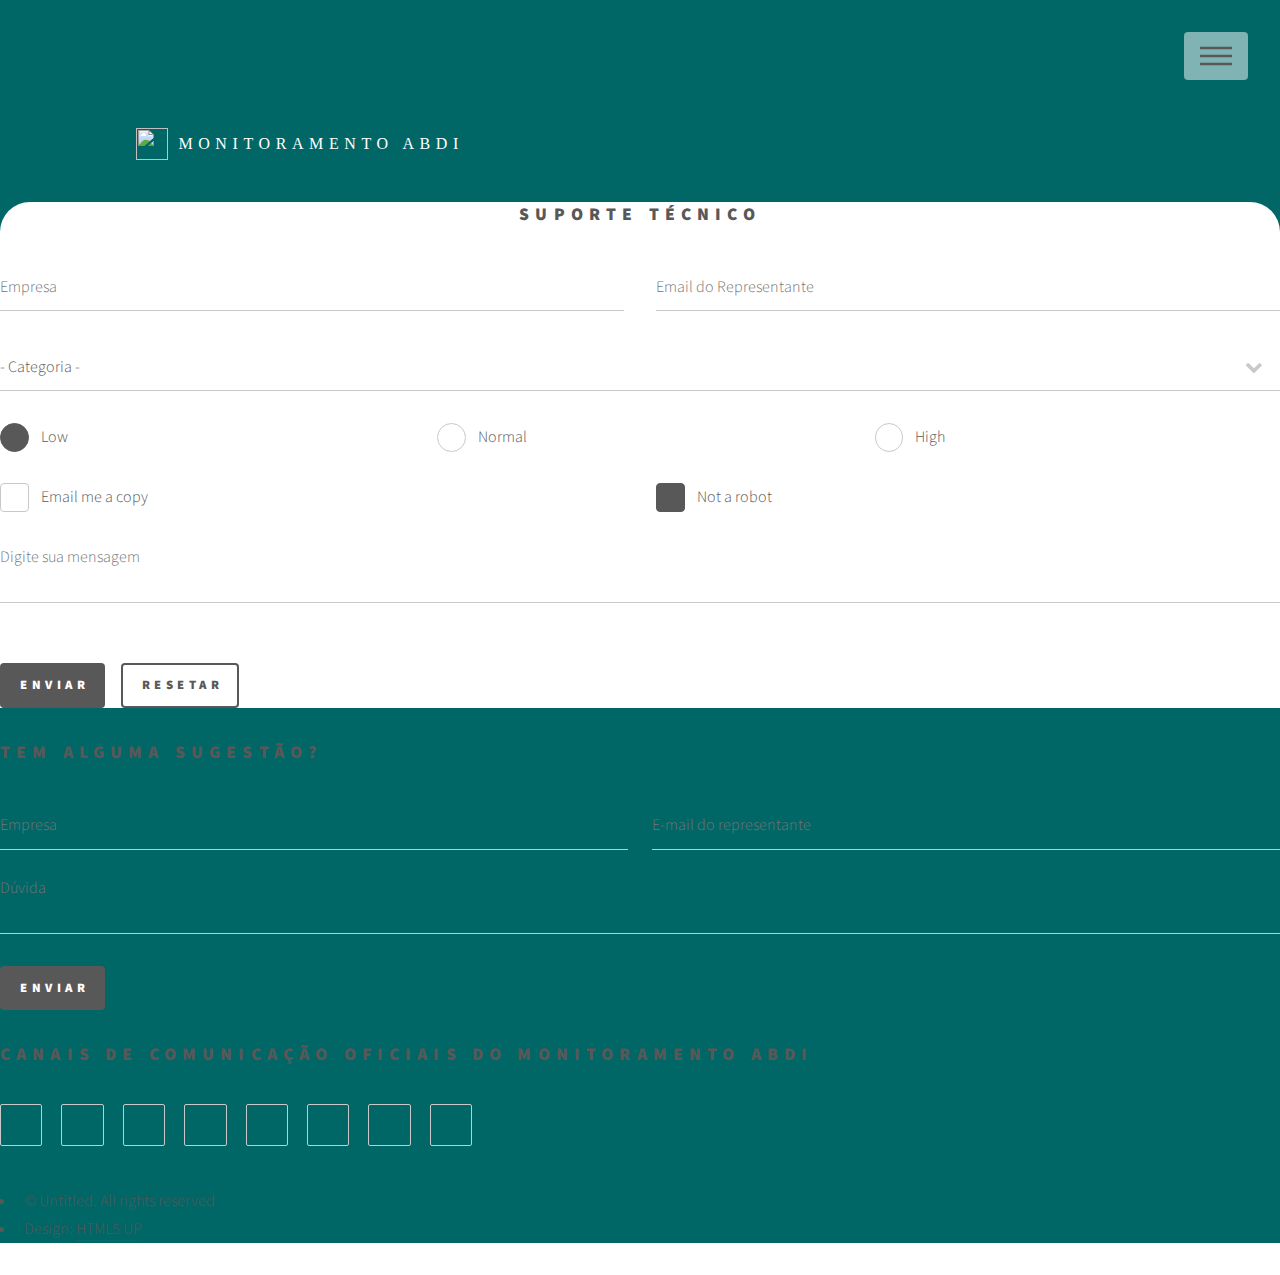
==== commit 0d5400fe: "suporte" ====
--- a/suporte.html
+++ b/suporte.html
@@ -9,7 +9,7 @@
 <html>
 
 <head>
-    <title>BTS OI</title>
+    <title>Monitoramento ABDI</title>
     <meta charset="utf-8" />
     <meta name="viewport" content="width=device-width, initial-scale=1, user-scalable=no" />
     <link rel="stylesheet" href="assets/css/main.css" />
@@ -47,15 +47,14 @@
             <h2>Menu</h2>
             <ul>
                 <li><a href="index.html">Home</a></li>
-                <li><a href="generic.html">Geral</a></li>
                 <li><a href="generic.html">Filtrar</a></li>
                 <li><a href="suporte.html">Suporte</a></li>
                 <li><a href="elements.html">Sair</a></li>
             </ul>
         </nav>
 
-        <section>
-            <h2>Suporte Técnico</h2>
+        <section class = main-sectionsup>
+            <h2 id="supp-tec">Suporte Técnico</h2>
             <form method="post" action="#">
                 <div class="row gtr-uniform">
                     <div class="col-6 col-12-xsmall">
--- a/assets/css/main.css
+++ b/assets/css/main.css
@@ -1842,13 +1842,14 @@
 			transition: background-color 0.2s ease-in-out, color 0.2s ease-in-out, border-color 0.2s ease-in-out;
 			background-color: transparent;
 			border: solid 1px #c9c9c9;
-			border-radius: 4px;
+			border-radius: 2px;
 			width: 2.65em;
 			height: 2.65em;
 			display: inline-block;
 			text-align: center;
 			line-height: 2.65em;
 			color: inherit;
+			
 		}
 
 			.icon.style2:before {
@@ -2572,7 +2573,7 @@
 		-webkit-flex-wrap: wrap;
 		-ms-flex-wrap: wrap;
 		flex-wrap: wrap;
-		postiion: relative;
+		position: relative;
 		margin: -2.5em 0 0 -2.5em;
 	}
 
@@ -2827,13 +2828,20 @@
 
 	#header {
 		padding: 8em 0 0.1em 0 ;
-	}
+		background-color: #006666;
+		display: flex;
+	}
+
+		#header .title{
+			font-family: 'Lucida Sans';
+			font-size: 100%;
+			color: #ffffff;
+		}
 
 		#header .logo {
 			display: block;
 			border-bottom: 0;
 			color: inherit;
-			font-weight: 900;
 			letter-spacing: 0.35em;
 			margin: 0 0 2.5em 0;
 			text-decoration: none;
@@ -2848,6 +2856,8 @@
 
 			#header .logo .symbol {
 				margin-right: 0.65em;
+				border-radius: 30px;
+				box-sizing: border-box;
 			}
 
 				#header .logo .symbol img {
@@ -2967,6 +2977,7 @@
 		-ms-transition: opacity 0.45s ease;
 		transition: opacity 0.45s ease;
 		opacity: 1;
+		background-color: #006666;
 	}
 
 	#menu {
@@ -3149,6 +3160,9 @@
 
 	#main {
 		padding: 0em 0 6em 0 ;
+		background-color: #ffffff;
+		border-top-left-radius: 30px;
+		border-top-right-radius: 30px;
 	}
 
 		@media screen and (max-width: 736px) {
@@ -3159,11 +3173,20 @@
 
 		}
 
+	.main-sectionsup{
+		background-color: #ffffff;
+		border-top-left-radius: 30px;
+		border-top-right-radius: 30px;
+	}
+
+	#supp-tec{
+		text-align: center;
+	}
+
 /* Footer */
 
 	#footer {
 		padding: 5em 0 6em 0 ;
-		background-color: #f6f6f6;
 	}
 
 		#footer > .inner {
@@ -3197,7 +3220,6 @@
 
 			#footer > .inner .copyright {
 				width: 100%;
-				padding: 0;
 				margin-top: 5em;
 				list-style: none;
 				font-size: 0.8em;
@@ -3323,4 +3345,6 @@
 				padding: 0 1.25em;
 			}
 
-		}+		}
+
+		